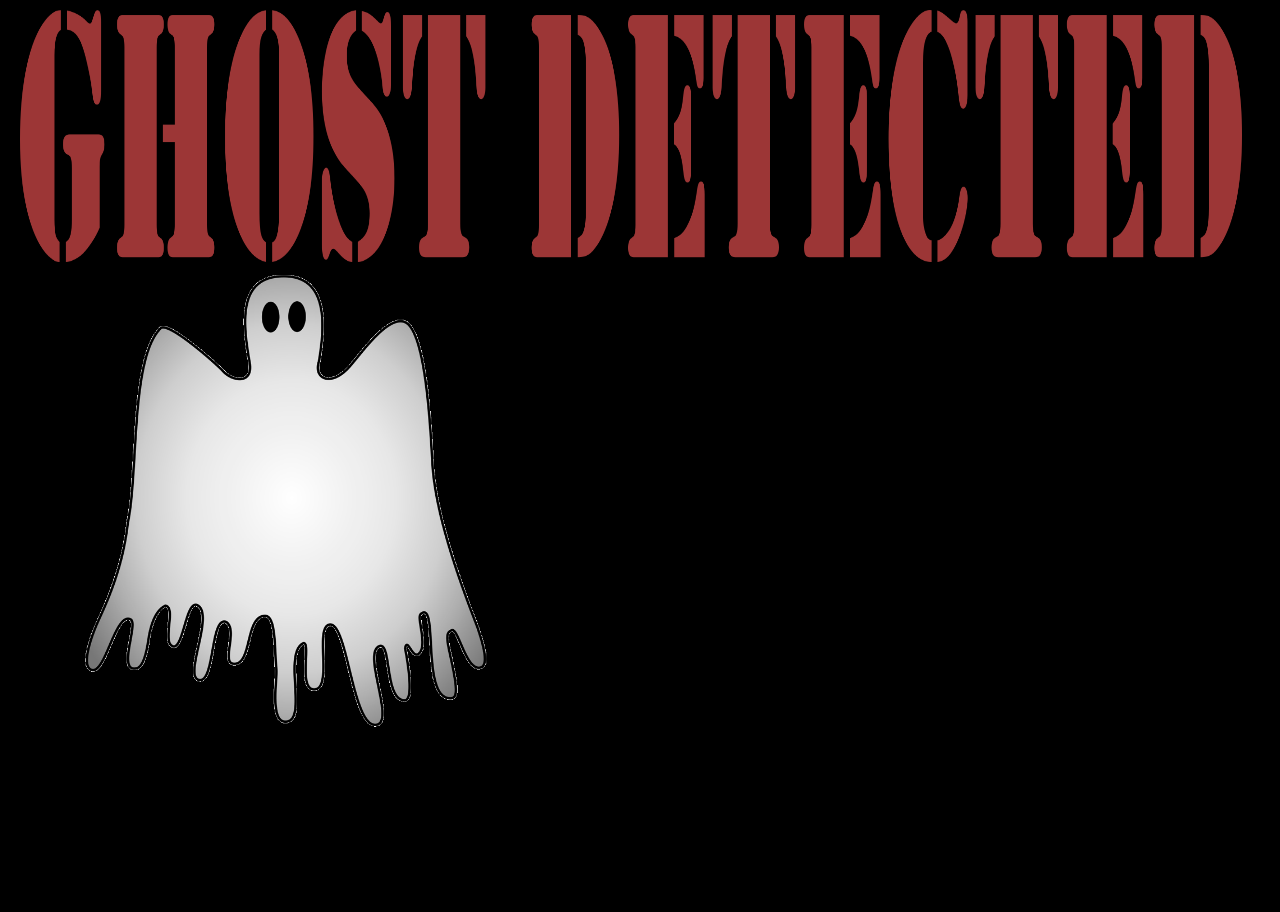
==== detected.html @ 08e76c1e "added detected.html" ====
<!DOCTYPE html>

<head>
    <link rel="stylesheet" type="text/css" href="style2.css">
</head>

<body>
	<div class="box" id="top">
		<img id="detected" src="kuvat/ghostdetected.png" alt="Detected" width="100%" height="100%">
	</div>

	<div class="box" id="bottom">
		<div class="box" id="botLeft">
			<img id="kummitus1" src="kuvat/kummitus1.gif" alt="Kummitus" width="100%" height="100%">
		</div>
		<div class="box" id="botRight"></div>
	</div>
</body>
</html>
---- style2.css ----
.box {
	background-color: black;
	width: auto;
	margin: 10px;
}

body {
	background-color: black;
	margin:10px;
}

#top {
	width: 100%;
	height: 28vh;
	margin-top: 0px;
	margin-bottom: 0px;
}

#bottom {
	width:100%;
	height:70vh;
}

#botLeft, #botRight {
	height:auto;
	width:50%;
}

#detected {
	margin-left: auto;
    margin-right: auto;
    width: 97%;
}

#kummitus1 {
	width:80%;
}
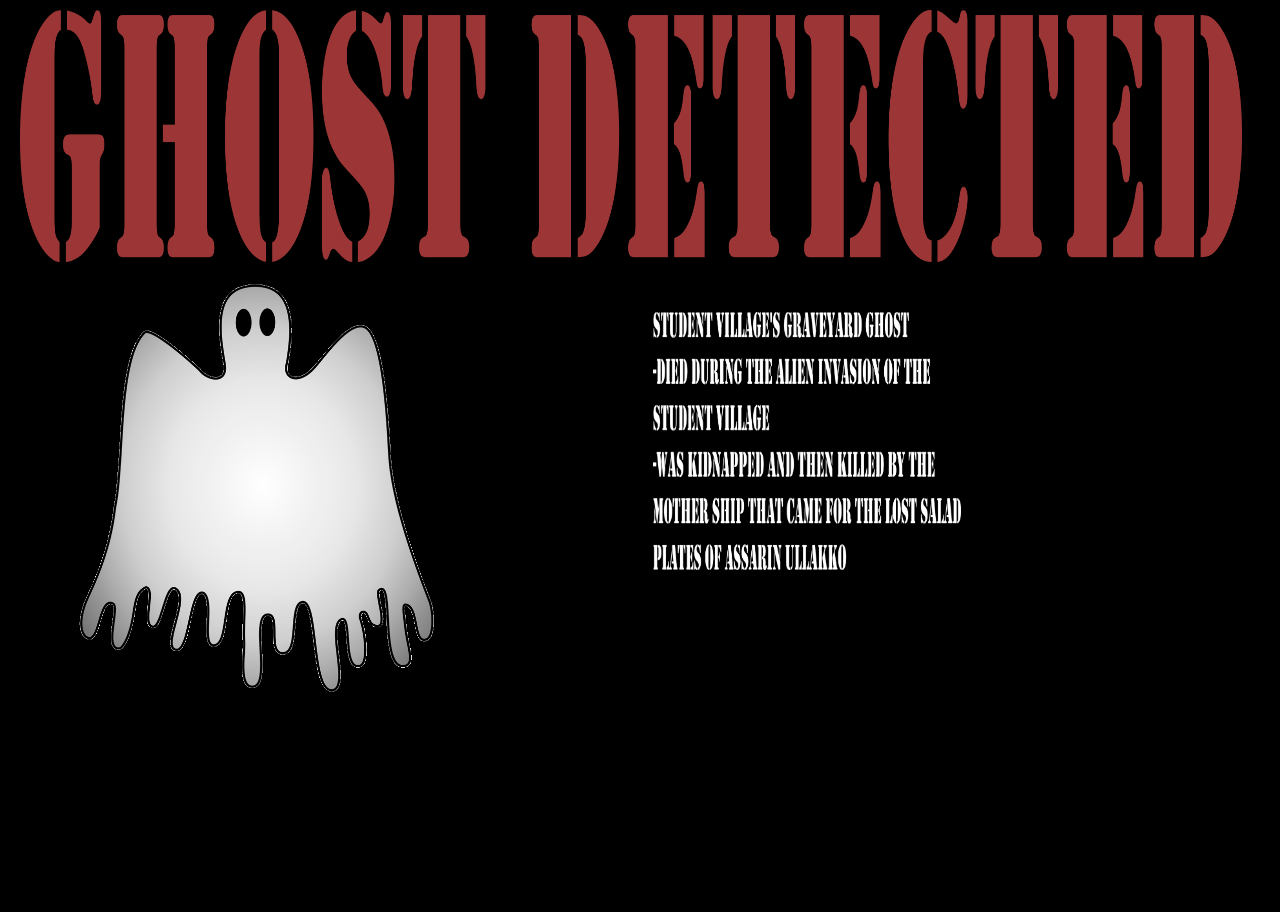
==== commit 51f46ff7: "added sound and other things" ====
--- a/detected.html
+++ b/detected.html
@@ -3,6 +3,21 @@
 <head>
     <link rel="stylesheet" type="text/css" href="style2.css">
 </head>
+
+<script type=text/javascript>
+	var audio = new Audio('alert.wav');
+	setTimeout(switchPage,10000);
+	setInterval(loopSound,2500);
+	audio.play();
+
+	function loopSound(){
+		audio.play();
+	}
+
+	function switchPage(){
+		window.location="ghostDetector.html";
+	}
+</script>
 
 <body>
 	<div class="box" id="top">
@@ -13,7 +28,9 @@
 		<div class="box" id="botLeft">
 			<img id="kummitus1" src="kuvat/kummitus1.gif" alt="Kummitus" width="100%" height="100%">
 		</div>
-		<div class="box" id="botRight"></div>
+		<div class="box" id="botRight">
+			<img id="teksti" src="kuvat/salaattilautanen.png" width=50% height=50%>
+		</div>
 	</div>
 </body>
 </html>
--- a/style2.css
+++ b/style2.css
@@ -21,9 +21,20 @@
 	height:70vh;
 }
 
-#botLeft, #botRight {
+#botLeft {
 	height:auto;
-	width:50%;
+	width:45%;
+	float:left;
+}
+#botRight {
+	margin-top: 40px;
+	height:auto;
+	width:49%;
+	float:right;
+}
+
+#teksti {
+	float:;
 }
 
 #detected {
